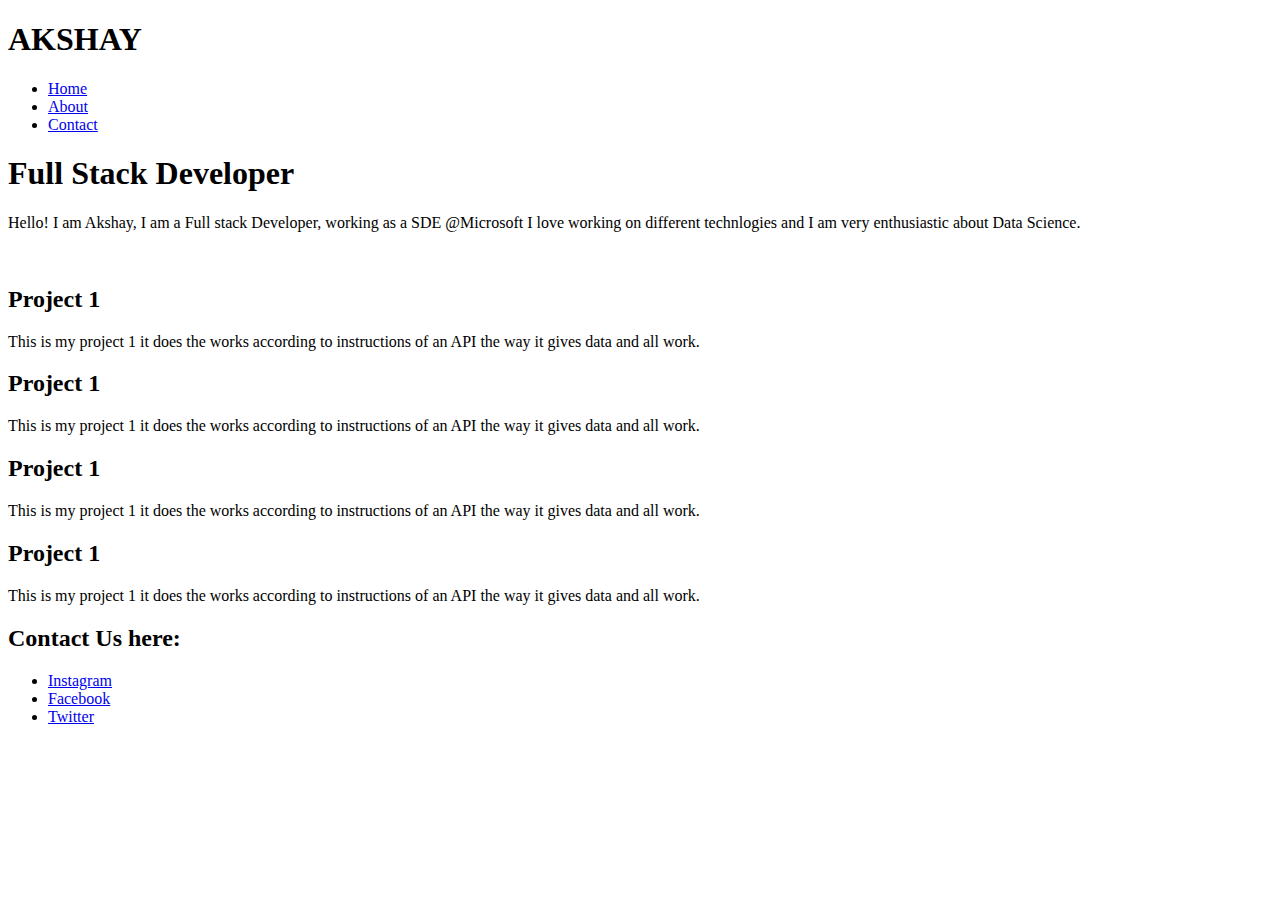
==== FLEXBOX/simple_layout2/index.html @ 89b1d703 "I have added the html file for this layout" ====
<!DOCTYPE html>
<html lang="en">
<head>
    <meta charset="UTF-8">
    <meta http-equiv="X-UA-Compatible" content="IE=edge">
    <meta name="viewport" content="width=device-width, initial-scale=1.0">
    <link rel="stylesheet" href="style.css">
    <title>Flexbox Layout</title>
</head>
<body>
    <navbar class="navbar">
        <div class="container">
            <h1>AKSHAY</h1>
            <ul>
                <li>
                    <a href="#">Home</a>
                </li>
                <li>
                    <a href="#">About</a>
                </li>
                <li>
                    <a href="#">Contact</a>
                </li>
            </ul>
        </div>
    </navbar>
    <header class="header">
        <div class="container">
            <h1 class="headinf">Full Stack Developer</h1>
            <p>
                Hello! I am Akshay, I am a Full stack Developer, working as a SDE @Microsoft
                I love working on different technlogies and I am very enthusiastic about Data
                Science.
            </p>
            <img src="https://unsplash.com/photos/Bd7gNnWJBkU" alt="">
        </div>
    </header>
    <section class="project-section">
        <div class="container">
            <div class="project">
                <h2>Project 1</h2>
                <p>This is my project 1 it does the works according to instructions of an API the way it gives data and all work.</p>
            </div>
            <div class="project">
                <h2>Project 1</h2>
                <p>This is my project 1 it does the works according to instructions of an API the way it gives data and all work.</p>
            </div>
            <div class="project">
                <h2>Project 1</h2>
                <p>This is my project 1 it does the works according to instructions of an API the way it gives data and all work.</p>
            </div>
            <div class="project">
                <h2>Project 1</h2>
                <p>This is my project 1 it does the works according to instructions of an API the way it gives data and all work.</p>
            </div>
        </div>
    </section>
    <footer class="footer">
        <h2>Contact Us here:</h2>
        <ul>
            <li>
            <a href="#">Instagram</a>
            </li>
            <li>
                <a href="#">Facebook</a>
            </li>
            <li>
                <a href="#">Twitter</a>
            </li>
        </ul>
    </footer>
</body>
</html>
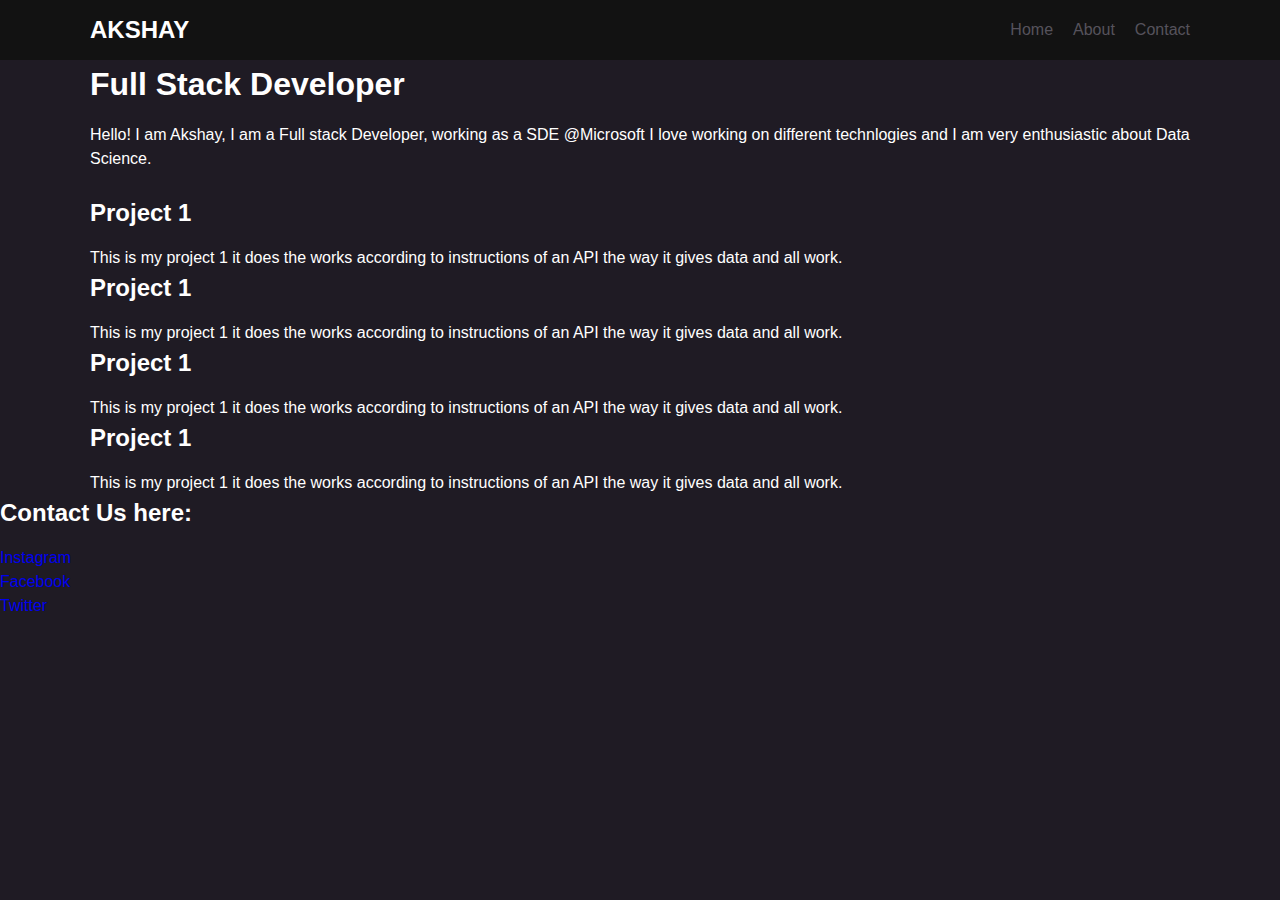
==== commit 8d0ddb0c: "designed the navbar" ====
--- a/FLEXBOX/simple_layout2/index.html
+++ b/FLEXBOX/simple_layout2/index.html
@@ -8,9 +8,9 @@
     <title>Flexbox Layout</title>
 </head>
 <body>
-    <navbar class="navbar">
+    <nav class="navbar">
         <div class="container">
-            <h1>AKSHAY</h1>
+            <div class="logo">AKSHAY</div>
             <ul>
                 <li>
                     <a href="#">Home</a>
@@ -23,7 +23,7 @@
                 </li>
             </ul>
         </div>
-    </navbar>
+    </nav>
     <header class="header">
         <div class="container">
             <h1 class="headinf">Full Stack Developer</h1>
--- a/FLEXBOX/simple_layout2/style.css
+++ b/FLEXBOX/simple_layout2/style.css
@@ -0,0 +1,73 @@
+* {
+    box-sizing: border-box;
+    margin: 0;
+    padding: 0;
+}
+
+body {
+    font-family: 'Lucida Sans', 'Lucida Sans Regular', 'Lucida Grande', 'Lucida Sans Unicode', Geneva, Verdana, sans-serif;
+    background: #1f1b24;
+    font-size: 16px;
+    line-height: 1.5;
+    color: white;
+}
+
+img {
+    max-width: 100%;
+}
+
+ul {
+    list-style: none;
+}
+
+a {
+    text-decoration: none;
+}
+
+h1, h2 {
+    margin-bottom: 15px;
+}
+
+.container {
+    max-width: 1100px;
+    margin: 0 auto;
+    padding: 0 30;
+}
+
+.navbar {
+    background: #121212;
+    color: white;
+    height: 60px;
+}
+
+.navbar .container {
+    height: 100%;
+    display: flex;
+    justify-content: space-between;
+    align-items: center;
+}
+
+.navbar .logo {
+    font-size: x-large;
+    font-weight: bold;
+    margin-right: 20px;
+}
+
+.navbar ul {
+    display: flex;
+    justify-content: space-between;
+    align-items: center;
+}
+
+.navbar ul li {
+    margin-left: 20px;
+}
+
+.navbar ul li a {
+    color: #56525c;
+}
+
+.navbar ul li a:hover {
+    color: rgb(243, 201, 17);
+    font-size: large;
+}